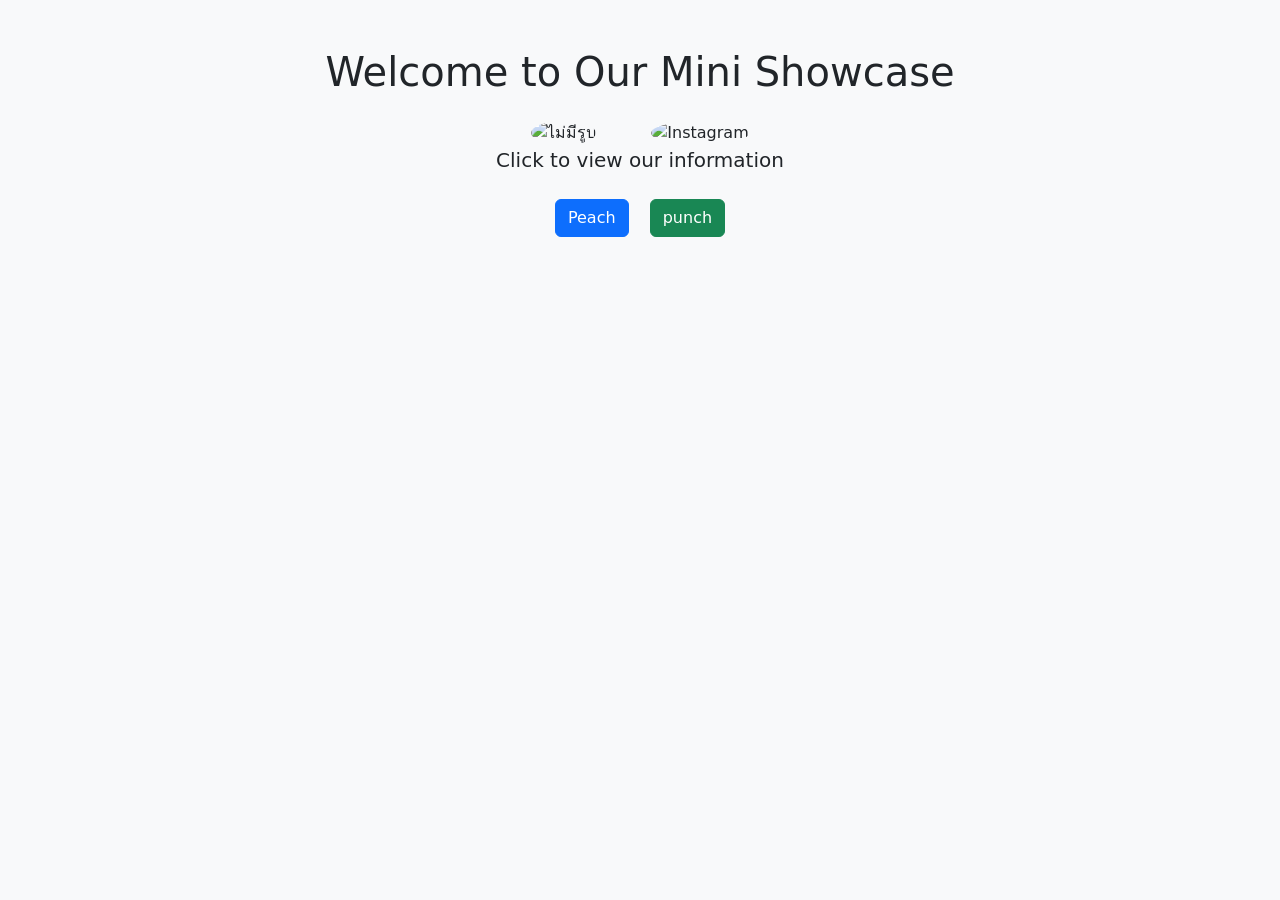
==== cell04/index.html @ a92e8c45 "resume" ====
<!DOCTYPE html>
<html lang="en">
<head>
  <meta charset="UTF-8">
  <meta name="viewport" content="width=device-width, initial-scale=1">
  <title>Mini Portfolio</title>
  <link href="https://cdn.jsdelivr.net/npm/bootstrap@5.2.3/dist/css/bootstrap.min.css" rel="stylesheet">
  <link rel="stylesheet" href="style.css">
</head>
<body class="text-center bg-light">
  <div class="container mt-5">
    <h1 class="mb-4">Welcome to Our Mini Showcase</h1>
    <img src="https://cdn.discordapp.com/attachments/1383710148786131004/1384707986647421070/IMG_3756.jpg?ex=6853694e&is=685217ce&hm=6a718cc8ce4c20c3c709fac8379a2424fc0398c8a1d61e3795c16cfa654bee12&" alt="ไม่มีรูป"style="width:80px; height:80px; border-radius:50%; object-fit:cover; margin-right:50px;">
    <img src="https://cdn.discordapp.com/attachments/1384056622170509342/1384750525853208587/IMG_20240303_001519_452.jpg?ex=685390ec&is=68523f6c&hm=c1dedbff8f833c366e4214305db0ff7fd6cffbfb11bd09a0154754f7fcdb8310&" alt="Instagram" style="width:80px; height:80px; border-radius:50%; object-fit:cover; ">
    <p class="lead">Click to view our information</p>
    <a href="resume1.html" class="btn btn-primary m-2">Peach</a>
    <a href="resume2.html" class="btn btn-success m-2">punch</a>
  </div>
</body>
</html>
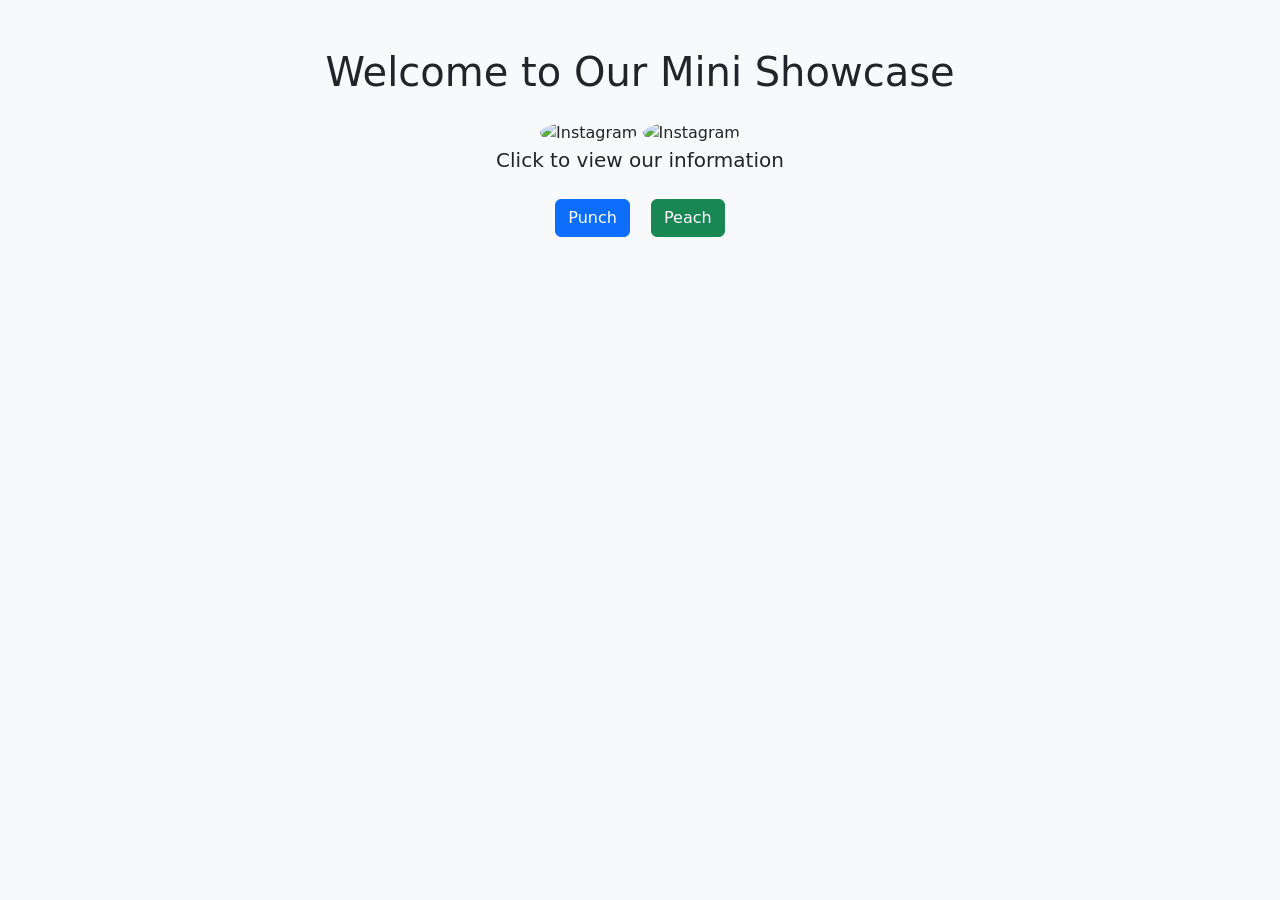
==== commit 8eb1d3d7: "cell3" ====
--- a/cell04/index.html
+++ b/cell04/index.html
@@ -10,11 +10,11 @@
 <body class="text-center bg-light">
   <div class="container mt-5">
     <h1 class="mb-4">Welcome to Our Mini Showcase</h1>
-    <img src="https://cdn.discordapp.com/attachments/1383710148786131004/1384707986647421070/IMG_3756.jpg?ex=6853694e&is=685217ce&hm=6a718cc8ce4c20c3c709fac8379a2424fc0398c8a1d61e3795c16cfa654bee12&" alt="ไม่มีรูป"style="width:80px; height:80px; border-radius:50%; object-fit:cover; margin-right:50px;">
     <img src="https://cdn.discordapp.com/attachments/1384056622170509342/1384750525853208587/IMG_20240303_001519_452.jpg?ex=685390ec&is=68523f6c&hm=c1dedbff8f833c366e4214305db0ff7fd6cffbfb11bd09a0154754f7fcdb8310&" alt="Instagram" style="width:80px; height:80px; border-radius:50%; object-fit:cover; ">
+    <img src="https://cdn.discordapp.com/attachments/1383710148786131004/1384707986647421070/IMG_3756.jpg?ex=6854bace&is=6853694e&hm=2b8acdb325cb85afabc96e5e1fd56a361defc7f01028e9f88bfba8bff67c91b2&" alt="Instagram" style="width:80px; height:80px; border-radius:50%; object-fit:cover; ">
     <p class="lead">Click to view our information</p>
-    <a href="resume1.html" class="btn btn-primary m-2">Peach</a>
-    <a href="resume2.html" class="btn btn-success m-2">punch</a>
+    <a href="resume1.html" class="btn btn-primary m-2">Punch</a>
+    <a href="resume2.html" class="btn btn-success m-2">Peach</a>
   </div>
 </body>
 </html>
